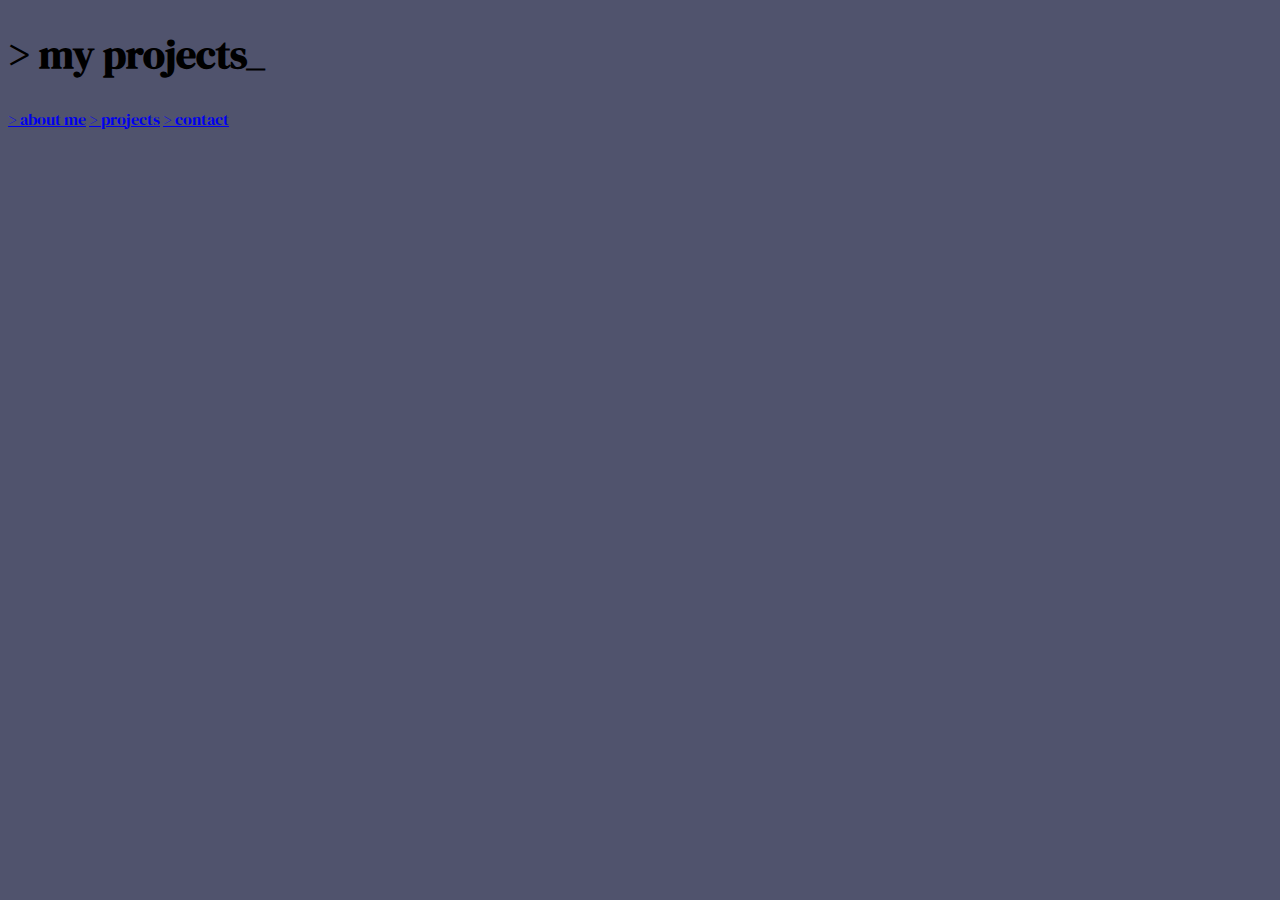
==== projects/projects.html @ 985a2952 "Updated projects.html, added animations.js" ====
<!DOCTYPE html>
<html>
  <head>
    <link href="https://fonts.googleapis.com/css?family=DM+Serif+Display&display=swap" rel="stylesheet">
    <link rel="stylesheet" type="text/css" href="../css/main.css">
    <script src="animations.js"></script>
  </head>
  <body onload="on_page_load()">
    <h1 id="title">> my projects</h1>
    <div class="menubar">
      <a href="../index.html">> about me</a>
      <a href="projects.html">> projects</a>
      <a href="../contact/contact.html">> contact</a>
    </div>
  </body>
</html>
---- css/main.css ----
body {
  font-family: 'DM Serif Display', serif;
  background-color: #50536d;
}
h1 {
  font-size: 40px;
}
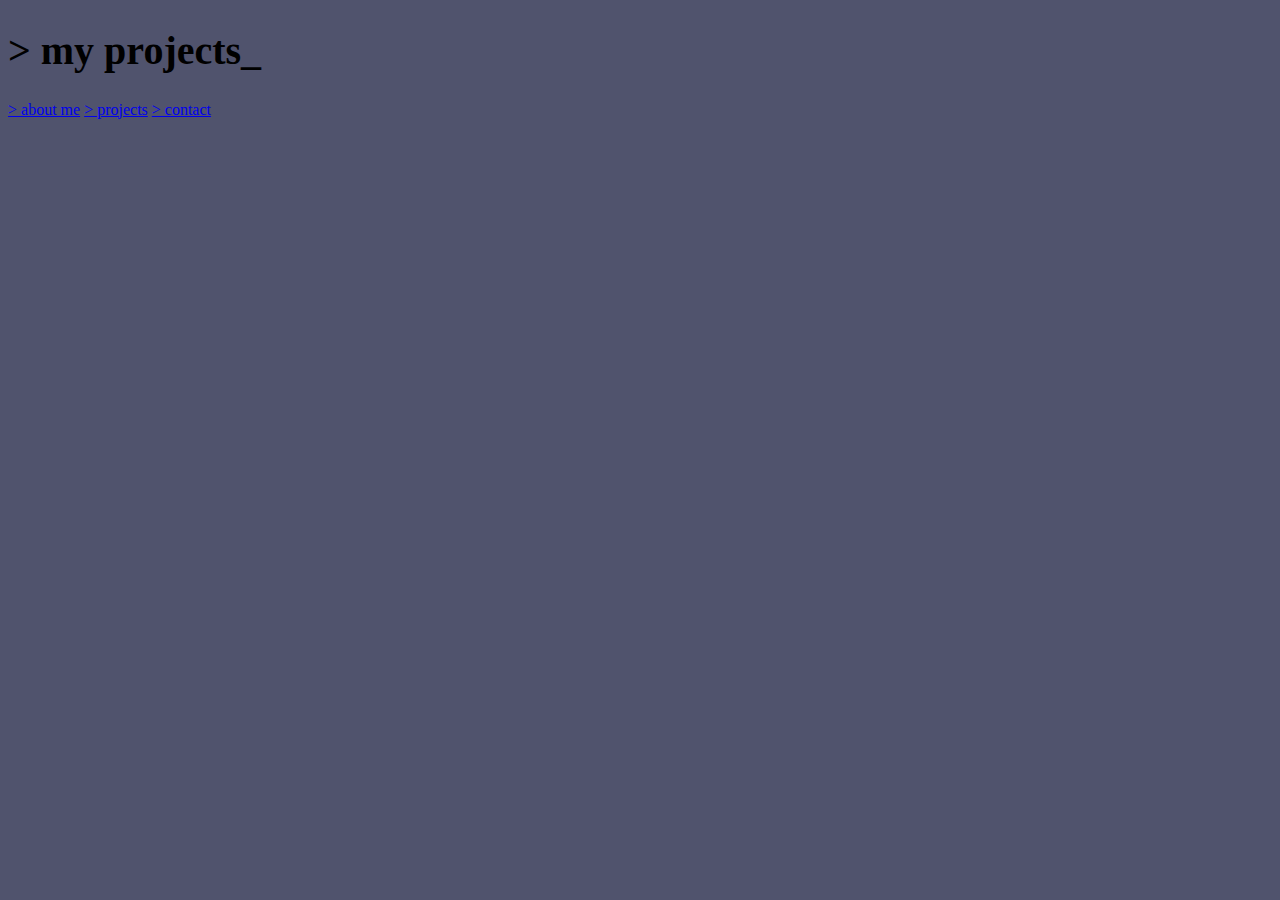
==== commit 603e46ef: "Added page title" ====
--- a/projects/projects.html
+++ b/projects/projects.html
@@ -1,9 +1,10 @@
 <!DOCTYPE html>
 <html>
   <head>
-    <link href="https://fonts.googleapis.com/css?family=DM+Serif+Display&display=swap" rel="stylesheet">
+    <link href="https://fonts.googleapis.com/css?family=Cantarell&display=swap" rel="stylesheet">
     <link rel="stylesheet" type="text/css" href="../css/main.css">
     <script src="animations.js"></script>
+    <title>rev-57: my projects</title>
   </head>
   <body onload="on_page_load()">
     <h1 id="title">> my projects</h1>
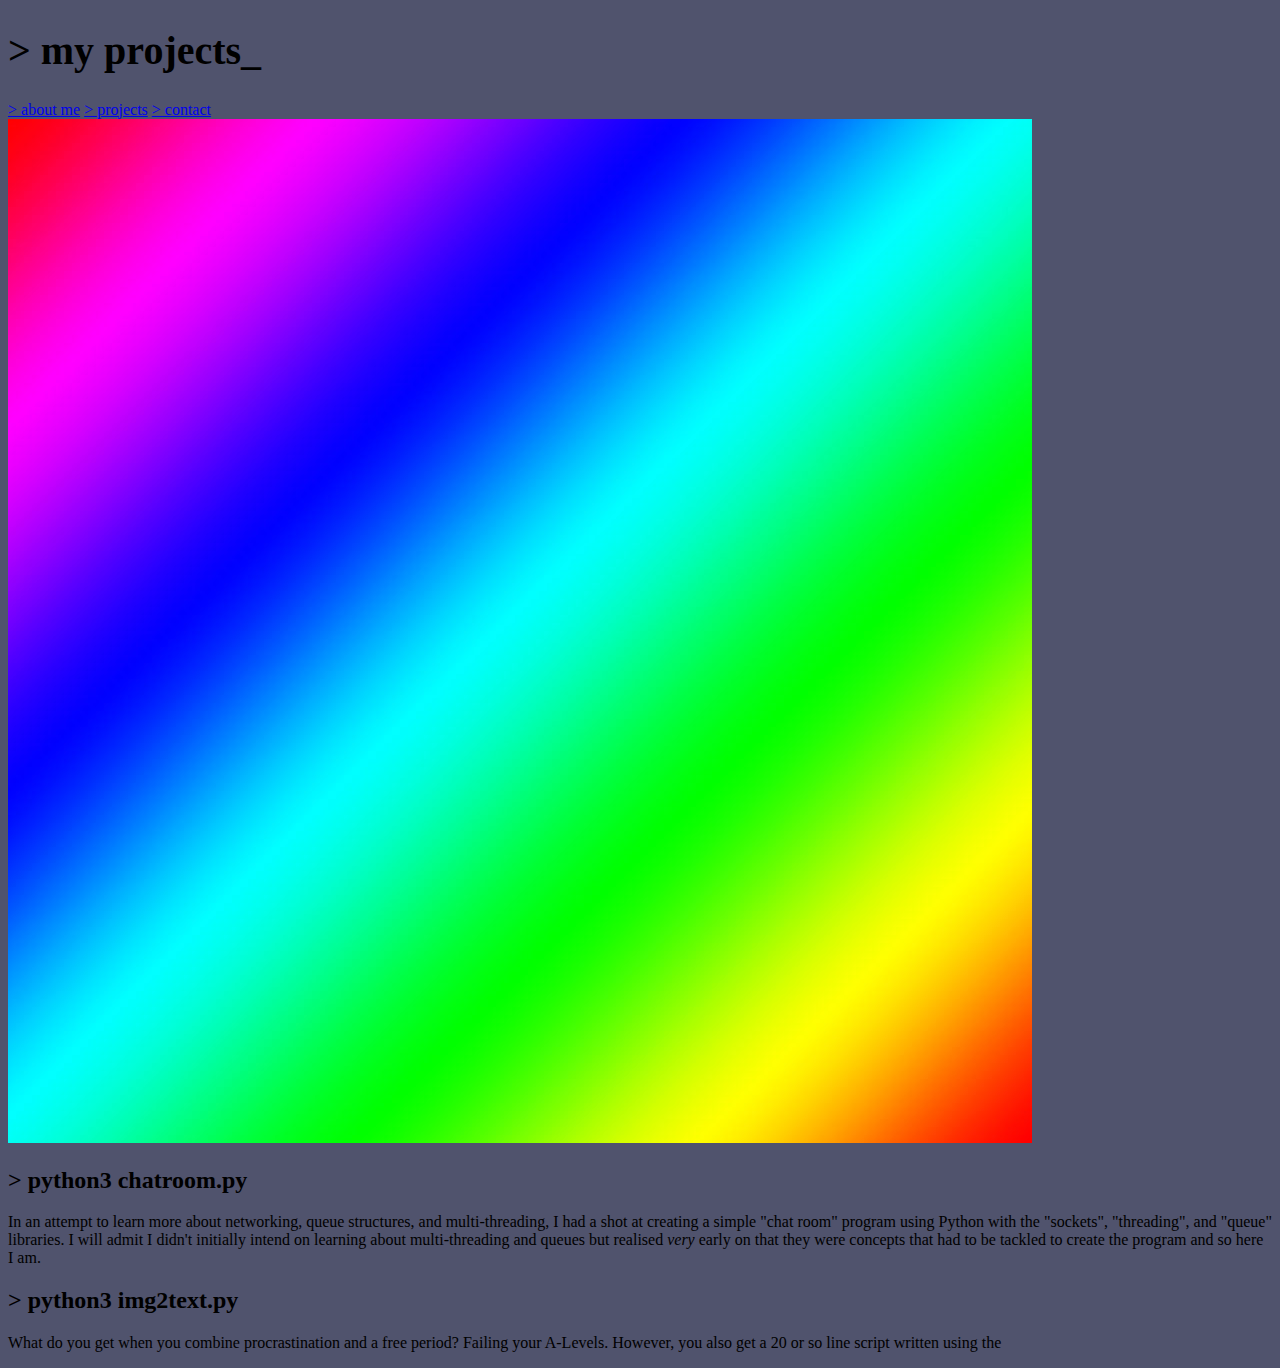
==== commit abb545a4: "Add files via upload" ====
--- a/projects/projects.html
+++ b/projects/projects.html
@@ -13,5 +13,18 @@
       <a href="projects.html">> projects</a>
       <a href="../contact/contact.html">> contact</a>
     </div>
+	<div class="project">
+		<img src="placeholder.jpg" class="project">
+		<h2>> python3 chatroom.py</h2>
+		<p>
+			In an attempt to learn more about networking, queue structures, and multi-threading, I had a shot at creating a simple "chat room" program using Python with
+			the "sockets", "threading", and "queue" libraries. I will admit I didn't initially intend on learning about multi-threading and queues but realised <i>very</i>
+			early on that they were concepts that had to be tackled to create the program and so here I am.
+		</p>
+		<h2>> python3 img2text.py</h2>
+		<p>
+			What do you get when you combine procrastination and a free period? Failing your A-Levels. However, you also get a 20 or so line script written using the
+		</p>
+	</div>
   </body>
 </html>
